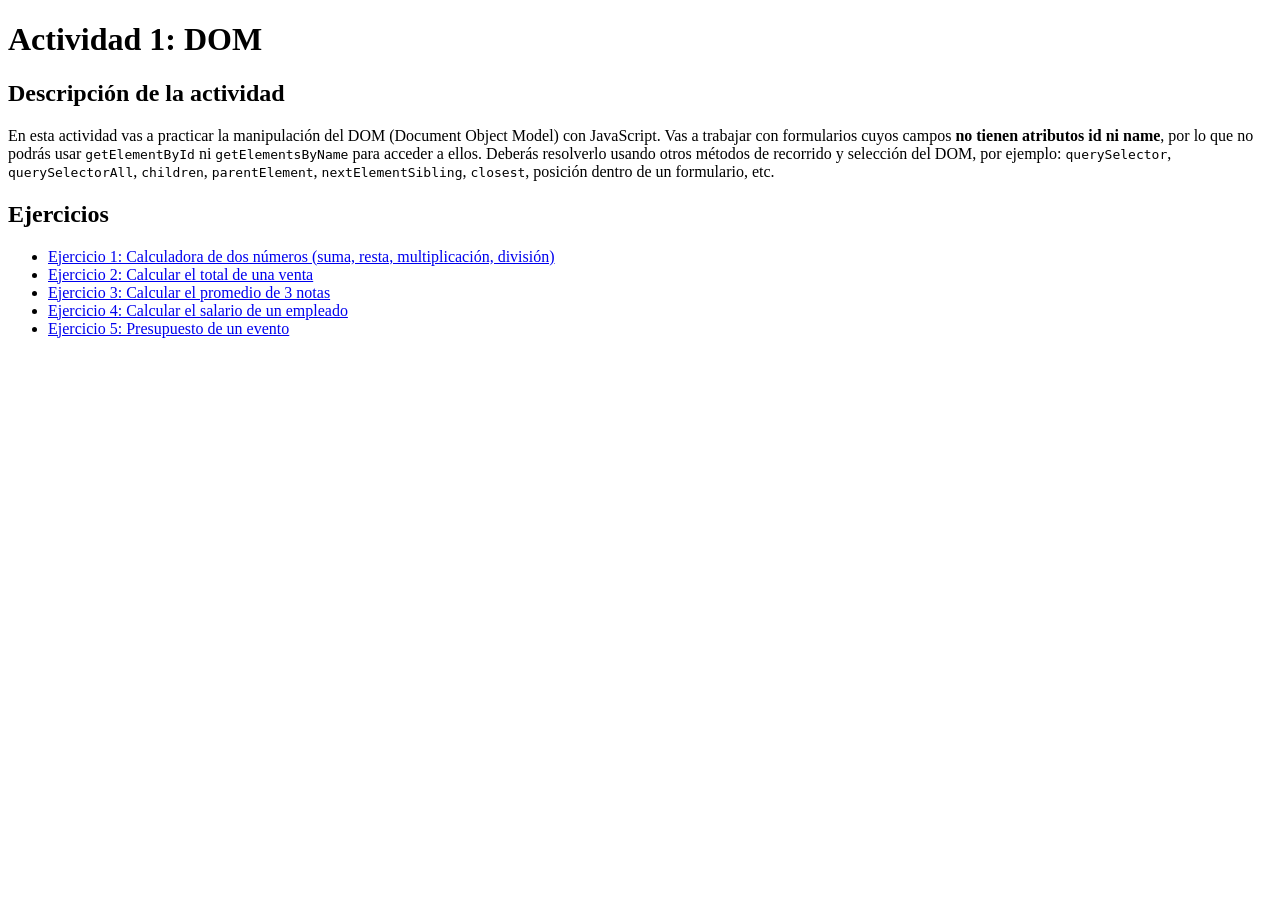
==== index.html @ c022f2eb "Add files via upload" ====
<!DOCTYPE html>
<html lang="es">
<head>
  <meta charset="UTF-8">
  <meta name="viewport" content="width=device-width, initial-scale=1.0">
  <title>Actividad 1: DOM</title>

  <!--
    REQUISITO: debes crear tu propio archivo CSS (por ejemplo "estilos.css")
    y vincularlo aquí para darle estilo a esta página de inicio.
    Ejemplo: <link rel="stylesheet" href="estilos.css">
  -->
    <link rel="stylesheet" href="CSS/file.css">
</head>
<body>

  <h1>Actividad 1: DOM</h1>

  <h2>Descripción de la actividad</h2>
  <p>
    En esta actividad vas a practicar la manipulación del DOM (Document Object Model)
    con JavaScript. Vas a trabajar con formularios cuyos campos <strong>no tienen
    atributos id ni name</strong>, por lo que no podrás usar
    <code>getElementById</code> ni <code>getElementsByName</code> para acceder a ellos.
    Deberás resolverlo usando otros métodos de recorrido y selección del DOM, por
    ejemplo: <code>querySelector</code>, <code>querySelectorAll</code>,
    <code>children</code>, <code>parentElement</code>, <code>nextElementSibling</code>,
    <code>closest</code>, posición dentro de un formulario, etc.
  </p>

  <!--
    Qué debes entregar en cada ejercicio:
    1. Crear tu propio archivo CSS y vincularlo en cada página HTML (puede
       ser el mismo archivo para todas, o uno por página).
    2. Crear tu propio archivo JavaScript y vincularlo al final del body de
       cada página.
    3. En el HTML de cada ejercicio, agregar el atributo onclick a cada
       botón, indicando la función de tu JS que debe ejecutar.
    4. En tu JS, usar el DOM (sin id ni name) para leer los valores de los
       inputs, calcular el resultado y mostrarlo en el input de resultado
       correspondiente.
    5. Revisar que los enlaces de este index.html funcionen correctamente
       hacia cada ejercicio.
  -->

  <h2>Ejercicios</h2>
  <ul>
    <li><a href="1.calculadora.html">Ejercicio 1: Calculadora de dos números (suma, resta, multiplicación, división)</a></li>
    <li><a href="2.venta.html">Ejercicio 2: Calcular el total de una venta</a></li>
    <li><a href="3.promedio_notas.html">Ejercicio 3: Calcular el promedio de 3 notas</a></li>
    <li><a href="4.salario.html">Ejercicio 4: Calcular el salario de un empleado</a></li>
    <li><a href="5.presupuesto.html">Ejercicio 5: Presupuesto de un evento</a></li>
  </ul>

  <!--
    REQUISITO: debes crear tu propio archivo JS (por ejemplo "index.js")
    y vincularlo aquí si lo necesitas para esta página.
    Ejemplo: <script src="index.js"></script>
  -->
    <script src="JS/script.js"></script>
</body>
</html>
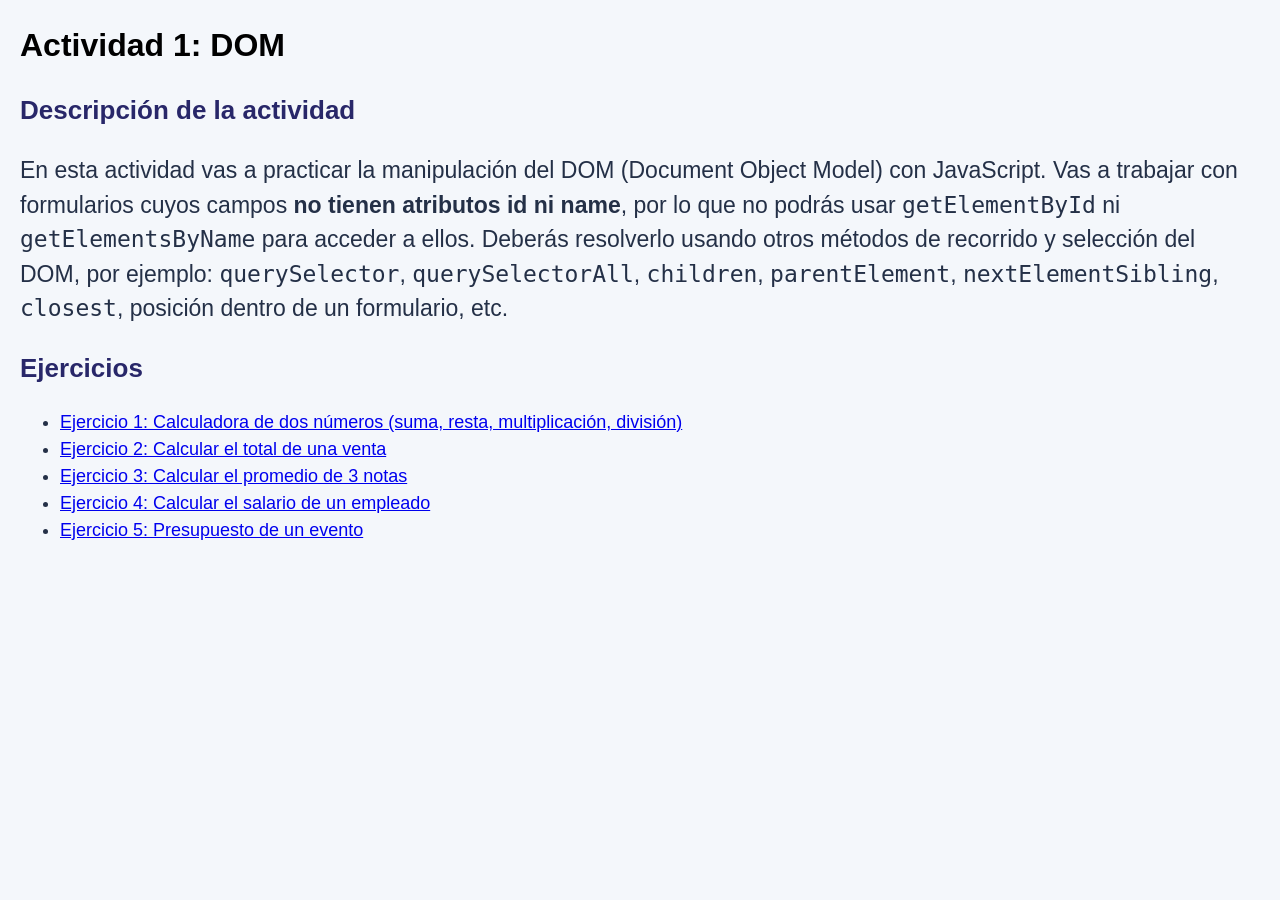
==== commit fc3f15d2: "Update stylesheet and script links in index.html" ====
--- a/index.html
+++ b/index.html
@@ -10,7 +10,7 @@
     y vincularlo aquí para darle estilo a esta página de inicio.
     Ejemplo: <link rel="stylesheet" href="estilos.css">
   -->
-    <link rel="stylesheet" href="CSS/file.css">
+    <link rel="stylesheet" href="file.css">
 </head>
 <body>
 
@@ -57,6 +57,6 @@
     y vincularlo aquí si lo necesitas para esta página.
     Ejemplo: <script src="index.js"></script>
   -->
-    <script src="JS/script.js"></script>
+    <script src="script.js"></script>
 </body>
 </html>
--- a/file.css
+++ b/file.css
@@ -0,0 +1,50 @@
+body {
+  font-size: 18px;
+  font-family: sans-serif;
+  margin: 20px;
+  line-height: 1.5;
+  color: #243047;
+  background: #f4f7fb;
+}
+
+h1 {
+  font-size: 32px;
+  color: #000000;
+}
+
+h2 {
+  font-size: 26px;
+  color: #282769;
+}
+
+input, label, button, p {
+  font-size: 23px;
+}
+
+input, button {
+  padding: 8px;
+  margin: 5px 0;
+  text-align: left;
+  border: 1px solid #cbd5e1;
+  border-radius: 0;
+}
+
+input {
+  background: #fff;
+}
+
+input:focus {
+  outline: 2px solid #93c5fd;
+  border-color: #2563eb;
+}
+
+button {
+  color: #fff;
+  background: #397bc7;
+  border-color: #2563eb;
+  cursor: pointer;
+}
+
+button:hover {
+  background: #232731;
+}
